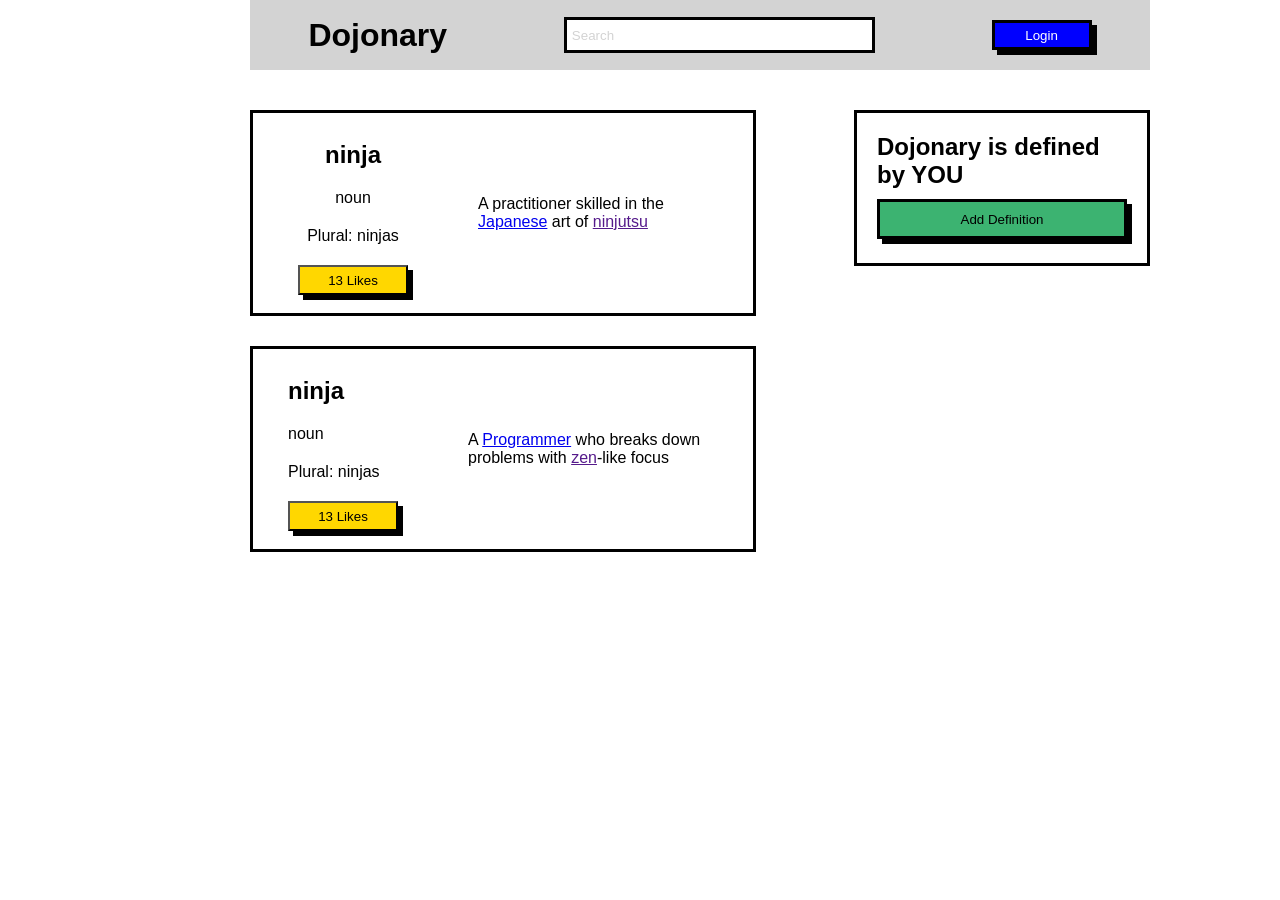
==== Week1/Day 5/Core/Button Clicker/ButtonClicker.html @ ae3f33a9 "Button Clicker" ====
<!DOCTYPE html>
<html lang="en">
<head>
    <meta charset="UTF-8">
    <meta http-equiv="X-UA-Compatible" content="IE=edge">
    <meta name="viewport" content="width=device-width, initial-scale=1.0">
    <link rel="stylesheet" href="ButtonClicker.css">
    <title>Document</title>
</head>
<body>
    <div class="top">
        <h1>Dojonary</h1>
        <input type="text" value="Search" class="Search">
        <button onclick="Logout(this)" class="Login">Login</button>
    </div>
    <div class="container">
        <div class="box1">
            <div class="profil1">
                <h2 class="line1">ninja</h2>
                <p class="line2">noun</p>
                <p class="line3">Plural: ninjas</p>
                <button onclick="alert('Ninja was liked')" class="line4">13 Likes</button>
            </div>
            <p class="P1">
                A practitioner skilled in the <a href="#">Japanese</a> art of <a href="">ninjutsu</a>
            </p>
        </div>
        <div class="box2">
            <h2 class="nox2line1">Dojonary is defined by YOU</h2>
            <button onclick="hide(this)" class="box2line2">Add Definition</button>
        </div>
    </div>
    <div class="box3">
        <div class="profil3">
            <h2 class="line1">ninja</h2>
            <p class="line2">noun</p>
            <p class="line3">Plural: ninjas</p>
            <button class="line4">13 Likes</button>
        </div>
        <p class="P1">
            A <a href="#">Programmer</a> who breaks down problems with <a href="">zen</a>-like focus
        </p>
    </div>
    <script src="ButtonClicker.js"></script>
</body>
</html>
---- Week1/Day 5/Core/Button Clicker/ButtonClicker.css ----
*{
    margin: 0px;
    padding: 0px;
}
body{
    margin-right: 100px;
    margin-left: 250px;
    font-family: Verdana, Geneva, Tahoma, sans-serif;
    justify-content: center;
}
.top{
    background-color: LightGray;
    height: 70px;
    width: 900px;
    display:flex;
    justify-content: space-around;
    align-items: center;
}
.Search{
    border: 3px solid black;
    height: 30px;
    width: 300px;
    padding-left: 5px;
    color: lightgray;
}
.Login{
    height: 30px;
    width: 100px;
    color: white;
    background-color: blue;
    border: 3px solid black;
    box-shadow: 5px 5px 0px 0px black;
}
.container{
    width: 900px;
    margin-top: 40px;
    display: flex;
    justify-content: space-between;
}
.box1{
    height: 200px;
    width: 500px;
    border: 3px solid black;
    align-items: center;
    display: flex;
    justify-content: space-around; 
}
.profil1{
    width: 150px;
    display:block;
    text-align: center;
}
.P1{
    width: 250px;
}
.line1{
    margin-top: 10px;
}
.line2{
    margin-top: 20px;
}
.line3{
    margin-top: 20px;
}
.line4{
    width: 110px;
    height: 30px;
    color: black;
    background-color: gold;
    box-shadow: 5px 5px 0px 0px black;
    margin-top: 20px;
}
.box2{
    height: 130px;
    width: 250px;
    border: 3px solid black; 
    display: flex;
    flex-direction: column;
    align-items: center;
    padding: 20px 20px 0px 20px;
}
.box2line2{
    height: 40px;
    width: 250px;
    color: black;
    background-color: MediumSeaGreen;
    box-shadow: 5px 5px 0px 0px;
    border: 3px solid black;
    margin-top: 10px;
}
.box3{
    height: 200px;
    width: 500px;
    border: 3px solid black;
    align-items: center;
    display: flex;
    justify-content: space-around; 
    margin-top: 30px;
}
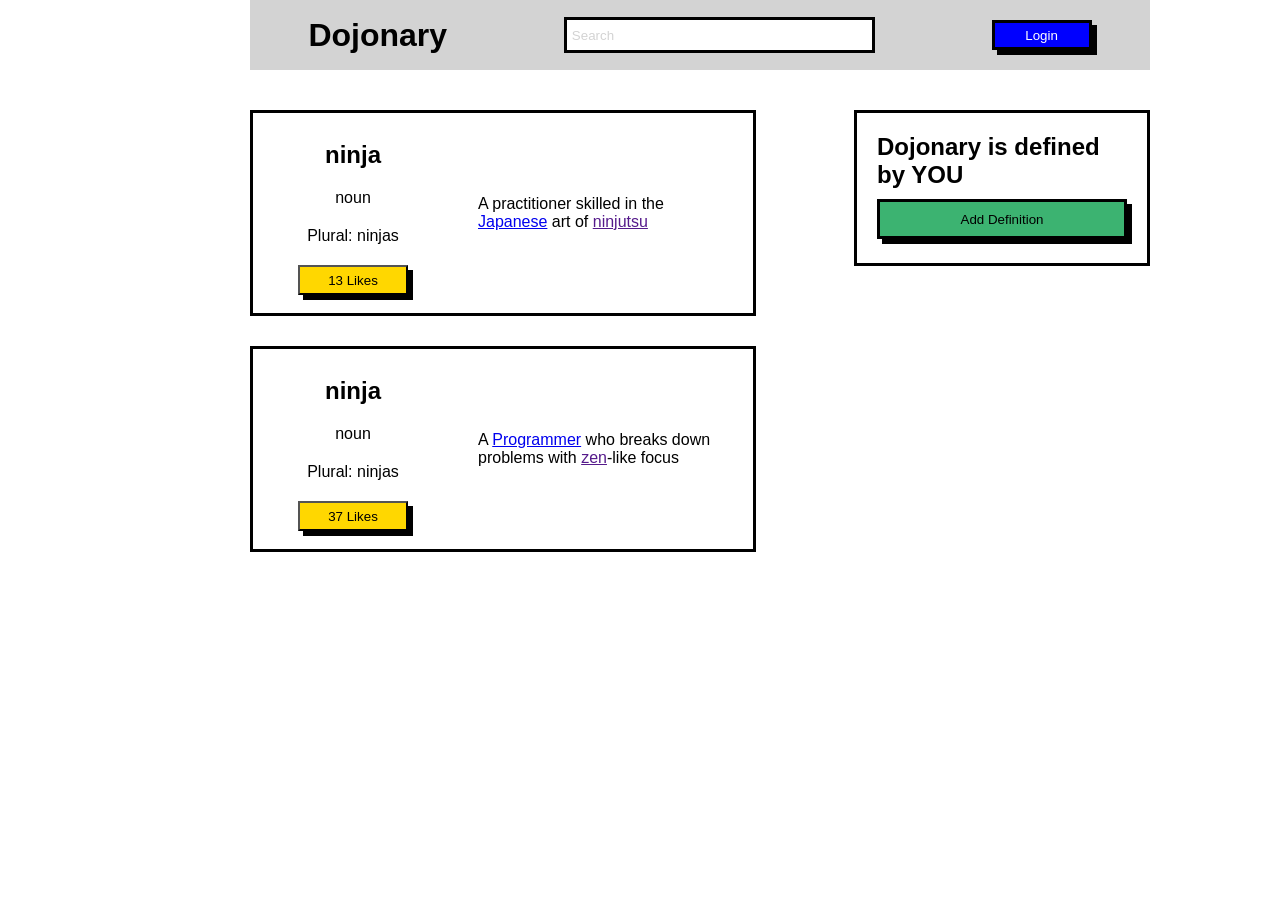
==== commit f0854868: "ButtonClicker" ====
--- a/Week1/Day 5/Core/Button Clicker/ButtonClicker.html
+++ b/Week1/Day 5/Core/Button Clicker/ButtonClicker.html
@@ -35,7 +35,7 @@
             <h2 class="line1">ninja</h2>
             <p class="line2">noun</p>
             <p class="line3">Plural: ninjas</p>
-            <button class="line4">13 Likes</button>
+            <button class="line4">37 Likes</button>
         </div>
         <p class="P1">
             A <a href="#">Programmer</a> who breaks down problems with <a href="">zen</a>-like focus
--- a/Week1/Day 5/Core/Button Clicker/ButtonClicker.css
+++ b/Week1/Day 5/Core/Button Clicker/ButtonClicker.css
@@ -96,4 +96,9 @@
     display: flex;
     justify-content: space-around; 
     margin-top: 30px;
+}
+.profil3{
+    width: 150px;
+    display:block;
+    text-align: center;
 }
